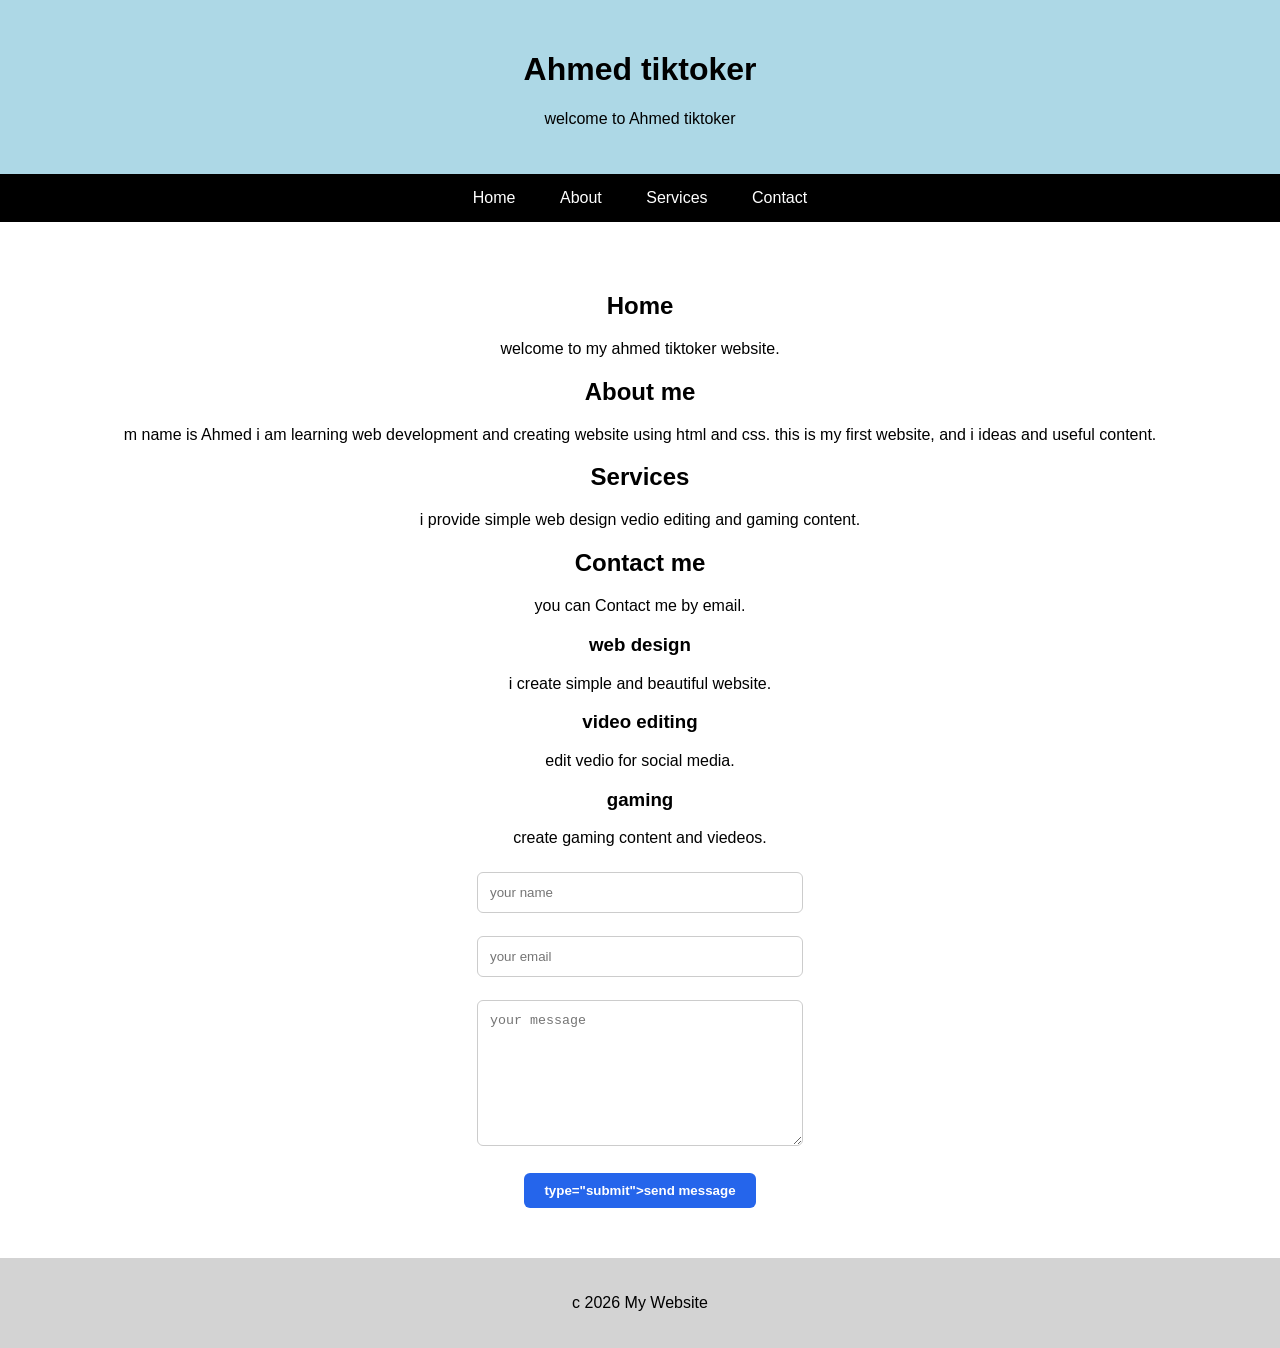
==== index.html @ 2c3e32d7 "Add files via upload" ====
<!DOCTYPE html>
<html>
<head>
    <title>Ahmed tiktoker</title>
    <link rel="stylesheet" href="style .css">
</head>

<body>

    <header>
        <h1>Ahmed tiktoker</h1>
        <p>welcome to Ahmed tiktoker</p>
    </header>

    <nav>
        <a href="#home">Home</a>
        <a href="#about">About</a>
        <a href="#services">Services</a>
        <a href="#contact">Contact</a>
    </nav>
    
     <main>
            <section id="home">
        <h2>Home</h2>
        <p>welcome to my ahmed tiktoker website.</p>
        </section>

        <section id="about" class="section">
        <h2>About me</h2>
            <p> m name is Ahmed i am learning web development and creating website using html and css.
                this is my first website, and i ideas and useful content. </p>   
    </section>

        <section id="services" class="section">
            <h2> Services</h2>
            <p>i provide simple web design vedio editing and gaming content.</p>

            </section>

                <section id="contact" class="section">
        <h2>Contact me</h2>
        <p>you can Contact me by email. </p>

            </section>
        
        
             <div class="cards">
           
            <div class="card">
                <h3>web design</h3>
                <p>i create simple and beautiful website.</p>
        
            </div>

            <div class="card">
                <h3>video editing</h3>
                <p>edit vedio for social media.</p>
            </div>

            <div class="card">
                <h3>gaming</h3>
                <p> create gaming content and viedeos.</p>
            </div>
        

         <form>
            <input type="text" placeholder="your name">
            <br><br>

            <input type="email" placeholder="your email">
            <br><br>

            <textarea placeholder="your message"></textarea>
            <br><br>

            <button> type="submit">send message</button>
             </form>
            </main>
     <footer>
        <p>c 2026 My Website</p>
    </footer>

</body>
</html>
---- style .css ----
body {
    margin: 0;
    font-family: arial,
    sans-serif;
}

header {
    text-align: center;
    padding: 30px;
    background-color: lightblue;
}

nav {
     text-align: center;
    padding: 15px;
    background-color: black;
}

nav a {
    color: white;
    text-decoration: none;
    margin: 20px;
}

main {
    text-align: center;
    padding: 50px;
}

button {
    padding: 10px 20px;
}

footer {
    text-align: center;
    padding: 20px;
    background-color: lightgray;
}

/* contact form*/

form {
    margin-top: 25px;
}

input,
textarea {
    width: 300px;
    padding: 12px;
    margin-bottom: 5px;
    border: 1px solid #ccc;
    border-radius: 6px;
}

textarea {
    height: 120px;
}

button {
    pad: 12px 25px;
    border: none;
    border-radius: 6px;
    background: #2565eb;
    color: white;
    font-weight: bold;
    cursor: pointer;
}

button:hover {
    background: #1e3a8a;
}
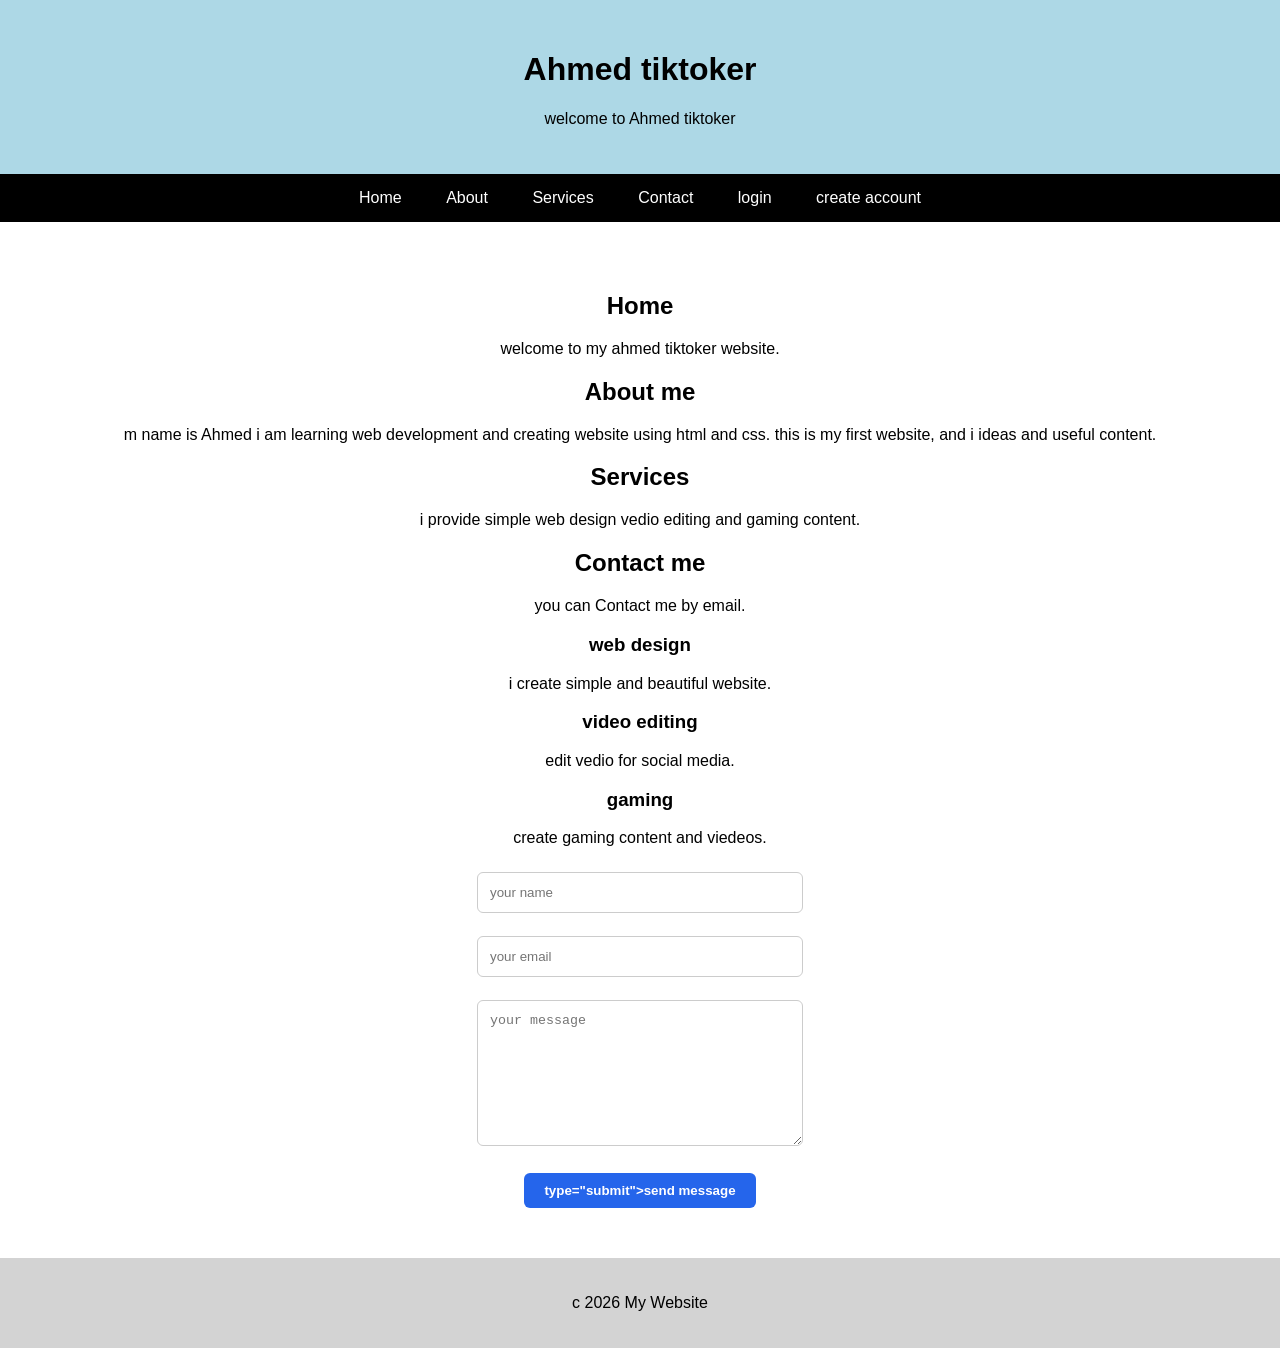
==== commit 04d7ab55: "Enhance navigation with login and signup links Added login and signup links to the navigation menu." ====
--- a/index.html
+++ b/index.html
@@ -17,7 +17,9 @@
         <a href="#about">About</a>
         <a href="#services">Services</a>
         <a href="#contact">Contact</a>
-    </nav>
+        <a href="login.html">login</a>
+        <a href="singup2.html">create account</a>
+            </nav>
     
      <main>
             <section id="home">
@@ -81,4 +83,4 @@
     </footer>
 
 </body>
-</html>+</html>
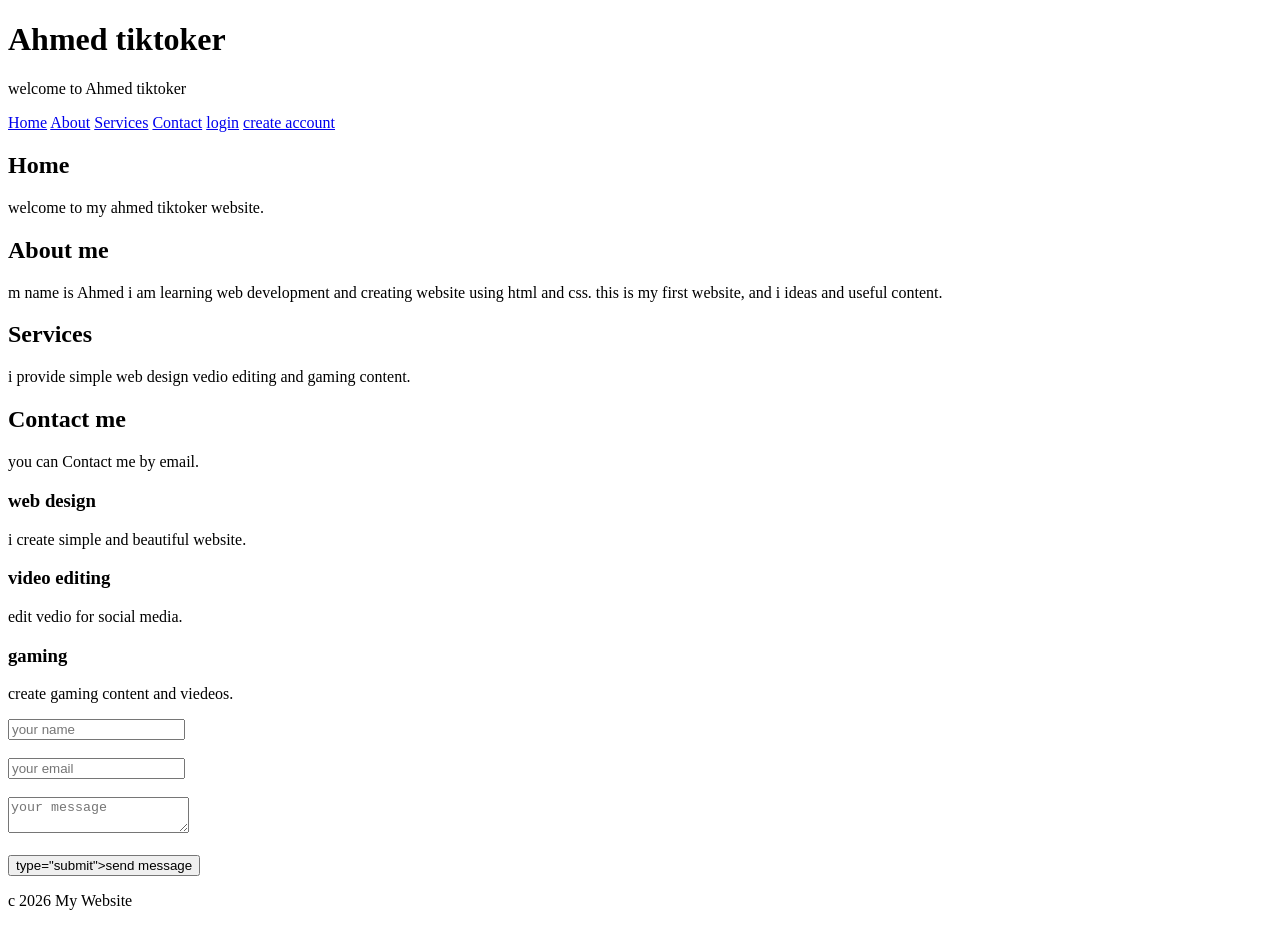
==== commit fe1aebb9: "Fix HTML formatting and correct typos" ====
--- a/index.html
+++ b/index.html
@@ -2,7 +2,7 @@
 <html>
 <head>
     <title>Ahmed tiktoker</title>
-    <link rel="stylesheet" href="style .css">
+    <link rel="stylesheet" href="style.css">
 </head>
 
 <body>
